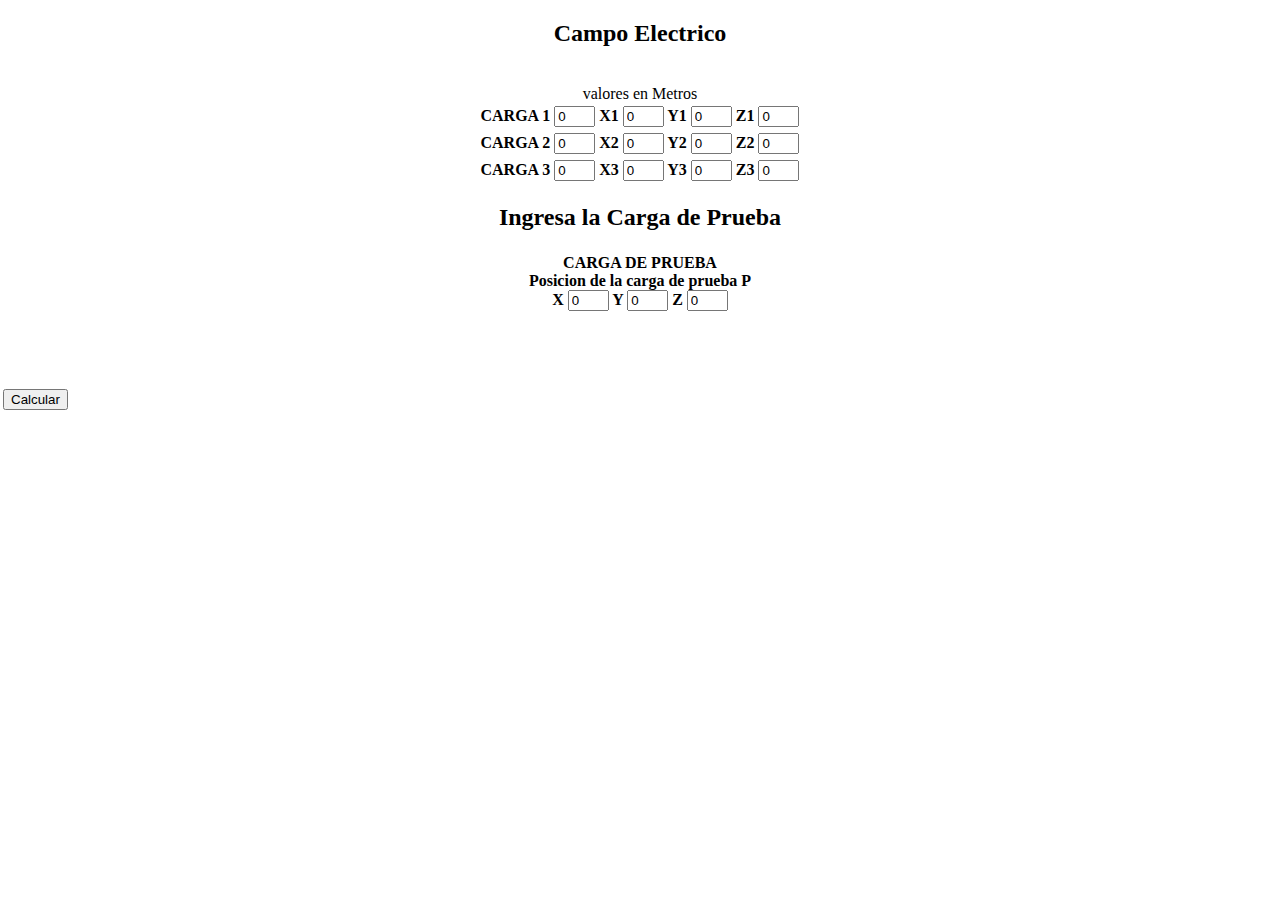
==== index.html @ ce0040bb "Se puede mejorar, Terminado..." ====
<!DOCTYPE html>
<html>
<head>
	<title>Campo Electrico.</title>
	<meta charset="utf-8" />
	<link rel="stylesheet" type="text/css" href="css/style.css" />
</head>

<body>
	<div class="center">
		<h2><b>Campo Electrico</b></h2>
		<br>
		<table class="center">
			<label for="medida">valores en Metros</label>
			<th>
				<label for="Q1">CARGA 1</label>
				<input type="text" id="Q1" size="2" min="0" max="18" value="0" />
				<label for="Q1">X1</label>
				<input type="text" id="X1" size="2" min="0" max="18" value="0" />
				<label for="Q1">Y1</label>
				<input type="text" id="Y1" size="2" min="0" max="18" value="0" />
				<label for="Q1">Z1</label>
				<input type="text" id="Z1" size="2" min="0" max="18" value="0" />
			</th>

		</table>

		<table class="center">

			<th>
				<label for="Q2">CARGA 2</label>
				<input type="text" id="Q2" size="2" min="0" max="18" value="0" />
				<label for="Q2">X2</label>
				<input type="text" id="X2" size="2" min="0" max="18" value="0" />
				<label for="Q2">Y2</label>
				<input type="text" id="Y2" size="2" min="0" max="18" value="0" />
				<label for="Q2">Z2</label>
				<input type="text" id="Z2" size="2" min="0" max="18" value="0" />
			</th>
		</table>
		<table class="center">
			<th>
				<label for="Q3">CARGA 3</label>
				<input type="text" id="Q3" size="2" min="0" max="18" value="0" />
				<label for="Q3">X3</label>
				<input type="text" id="X3" size="2" min="0" max="18" value="0" />
				<label for="Q3">Y3</label>
				<input type="text" id="Y3" size="2" min="0" max="18" value="0" />
				<label for="Q3">Z3</label>
				<input type="text" id="Z3" size="2" min="0" max="18" value="0" />
			</th>
		</table>
		<table class="center">
			<h2> Ingresa la Carga de Prueba</h2>
			<th>
				<label for="P">CARGA DE PRUEBA</label>
				<br>
				Posicion de la carga de prueba P
			</br>
				<label for="P">X</label>
				<input type="text" id="X" size="2" min="0" max="18" value="0" />
				<label for="P">Y</label>
				<input type="text" id="Y" size="2" min="0" max="18" value="0" />
				<label for="P">Z</label>
				<input type="text" id="Z" size="2" min="0" max="18" value="0" />
			</th>
		</table>
		<br>
		<table>
			<th>
				<input type="button" name="Calcular" id="Calcular" value="Calcular" onclick="capturar()">
			</th>
			<div id=Muestra1></div>
			<br>
			<div id=Muestra2></div>
			<br>
			<div id=Muestra3></div>
			<br>
			<div id=Muestra4></div>
		</table>
		<script src="js/script.js"></script>
</body>

</html>
---- css/style.css ----
body {
	text-align: center;
	margin:0 auto;
}
.left {
    float: left;
    width: 50%;
}

.right {
    float: right;
    width: 50%;
}

.boton-central {
    display: block;
    margin: 0 auto;
    width: 50%;
}

.percent {
    width: 90%;
}

.formulario {
    padding: 10px;
    background-color: #eee;
    width: 100px;
}

.panel {}

#container {}

.center {
    width: auto;
    margin: 0px auto;
}
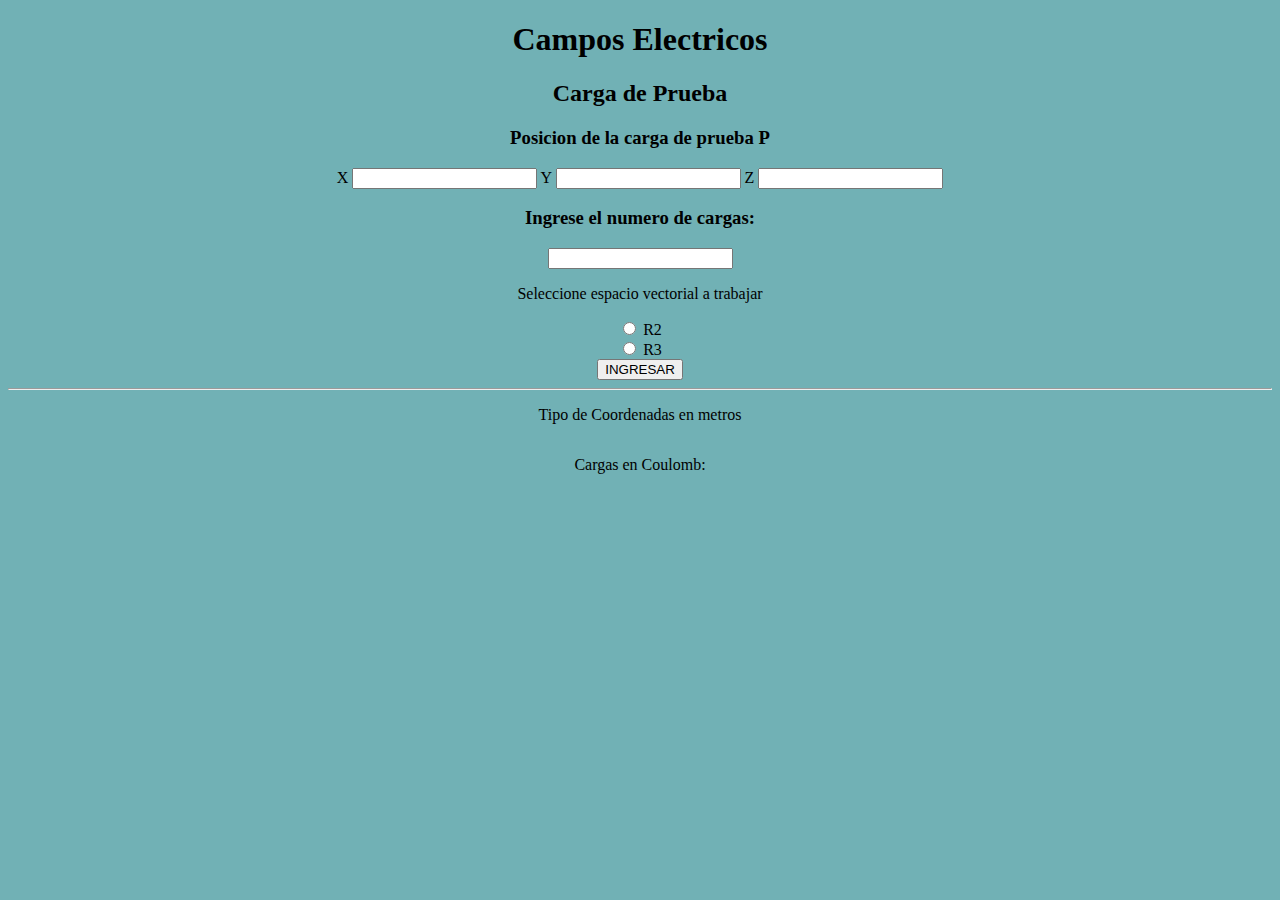
==== commit bd7b870d: "Modificca css" ====
--- a/index.html
+++ b/index.html
@@ -1,84 +1,52 @@
 <!DOCTYPE html>
-<html>
+
 <head>
-	<title>Campo Electrico.</title>
+	<title>campo Electrico</title>
 	<meta charset="utf-8" />
-	<link rel="stylesheet" type="text/css" href="css/style.css" />
-</head>
+	<link rel="stylesheet" type="text/css" href="css/style.css" /> </head>
 
 <body>
-	<div class="center">
-		<h2><b>Campo Electrico</b></h2>
-		<br>
-		<table class="center">
-			<label for="medida">valores en Metros</label>
-			<th>
-				<label for="Q1">CARGA 1</label>
-				<input type="text" id="Q1" size="2" min="0" max="18" value="0" />
-				<label for="Q1">X1</label>
-				<input type="text" id="X1" size="2" min="0" max="18" value="0" />
-				<label for="Q1">Y1</label>
-				<input type="text" id="Y1" size="2" min="0" max="18" value="0" />
-				<label for="Q1">Z1</label>
-				<input type="text" id="Z1" size="2" min="0" max="18" value="0" />
-			</th>
 
-		</table>
+	<h1>
+		<b>Campos Electricos</b>
+	</h1>
+	<h2>Carga de Prueba</h2>
+	<h3>Posicion de la carga de prueba P</h3>
+	<label for="P">X</label>
+	<input type="text" id="X" />
+	<label for="P">Y</label>
+	<input type="text" id="Y" />
+	<label for="P">Z</label>
+	<input type="text" id="Z" />
 
-		<table class="center">
 
-			<th>
-				<label for="Q2">CARGA 2</label>
-				<input type="text" id="Q2" size="2" min="0" max="18" value="0" />
-				<label for="Q2">X2</label>
-				<input type="text" id="X2" size="2" min="0" max="18" value="0" />
-				<label for="Q2">Y2</label>
-				<input type="text" id="Y2" size="2" min="0" max="18" value="0" />
-				<label for="Q2">Z2</label>
-				<input type="text" id="Z2" size="2" min="0" max="18" value="0" />
-			</th>
-		</table>
-		<table class="center">
-			<th>
-				<label for="Q3">CARGA 3</label>
-				<input type="text" id="Q3" size="2" min="0" max="18" value="0" />
-				<label for="Q3">X3</label>
-				<input type="text" id="X3" size="2" min="0" max="18" value="0" />
-				<label for="Q3">Y3</label>
-				<input type="text" id="Y3" size="2" min="0" max="18" value="0" />
-				<label for="Q3">Z3</label>
-				<input type="text" id="Z3" size="2" min="0" max="18" value="0" />
-			</th>
-		</table>
-		<table class="center">
-			<h2> Ingresa la Carga de Prueba</h2>
-			<th>
-				<label for="P">CARGA DE PRUEBA</label>
-				<br>
-				Posicion de la carga de prueba P
-			</br>
-				<label for="P">X</label>
-				<input type="text" id="X" size="2" min="0" max="18" value="0" />
-				<label for="P">Y</label>
-				<input type="text" id="Y" size="2" min="0" max="18" value="0" />
-				<label for="P">Z</label>
-				<input type="text" id="Z" size="2" min="0" max="18" value="0" />
-			</th>
-		</table>
-		<br>
-		<table>
-			<th>
-				<input type="button" name="Calcular" id="Calcular" value="Calcular" onclick="capturar()">
-			</th>
-			<div id=Muestra1></div>
-			<br>
-			<div id=Muestra2></div>
-			<br>
-			<div id=Muestra3></div>
-			<br>
-			<div id=Muestra4></div>
-		</table>
-		<script src="js/script.js"></script>
+	<h3>Ingrese el numero de cargas:</h3>
+	<input type="text" id="NumCargas" />
+	<p>Seleccione espacio vectorial a trabajar</p>
+	<input type="radio" id="R2" />
+	<label for="R2">R2</label>
+	<br>
+	<input type="radio" id="R3" R3/>
+	<label for="R3">R3</label>
+	<br>
+	<input type="button" id="coeficientes" value="INGRESAR" onclick="armarCondiciones();" />
+	<br>
+
+
+	<table id="tablaCoeficientes"></table>
+	<hr class="percent" />
+	<p>Tipo de Coordenadas en metros</p>
+	<table id="Matriz"></table>
+	</div>
+	<p>Cargas en Coulomb:</p>
+	<div align="center">
+		<table id="tablaDeCargas"></table>
+	</div>
+	<br>
+	<br>
+	<div id="soluciongen"></div>
+	</div>
+	<script src="js/script.js"></script>
 </body>
 
 </html>
--- a/css/style.css
+++ b/css/style.css
@@ -1,38 +1,4 @@
 body {
 	text-align: center;
-	margin:0 auto;
+	background-color:  rgb(113, 177, 181);
 }
-.left {
-    float: left;
-    width: 50%;
-}
-
-.right {
-    float: right;
-    width: 50%;
-}
-
-.boton-central {
-    display: block;
-    margin: 0 auto;
-    width: 50%;
-}
-
-.percent {
-    width: 90%;
-}
-
-.formulario {
-    padding: 10px;
-    background-color: #eee;
-    width: 100px;
-}
-
-.panel {}
-
-#container {}
-
-.center {
-    width: auto;
-    margin: 0px auto;
-}
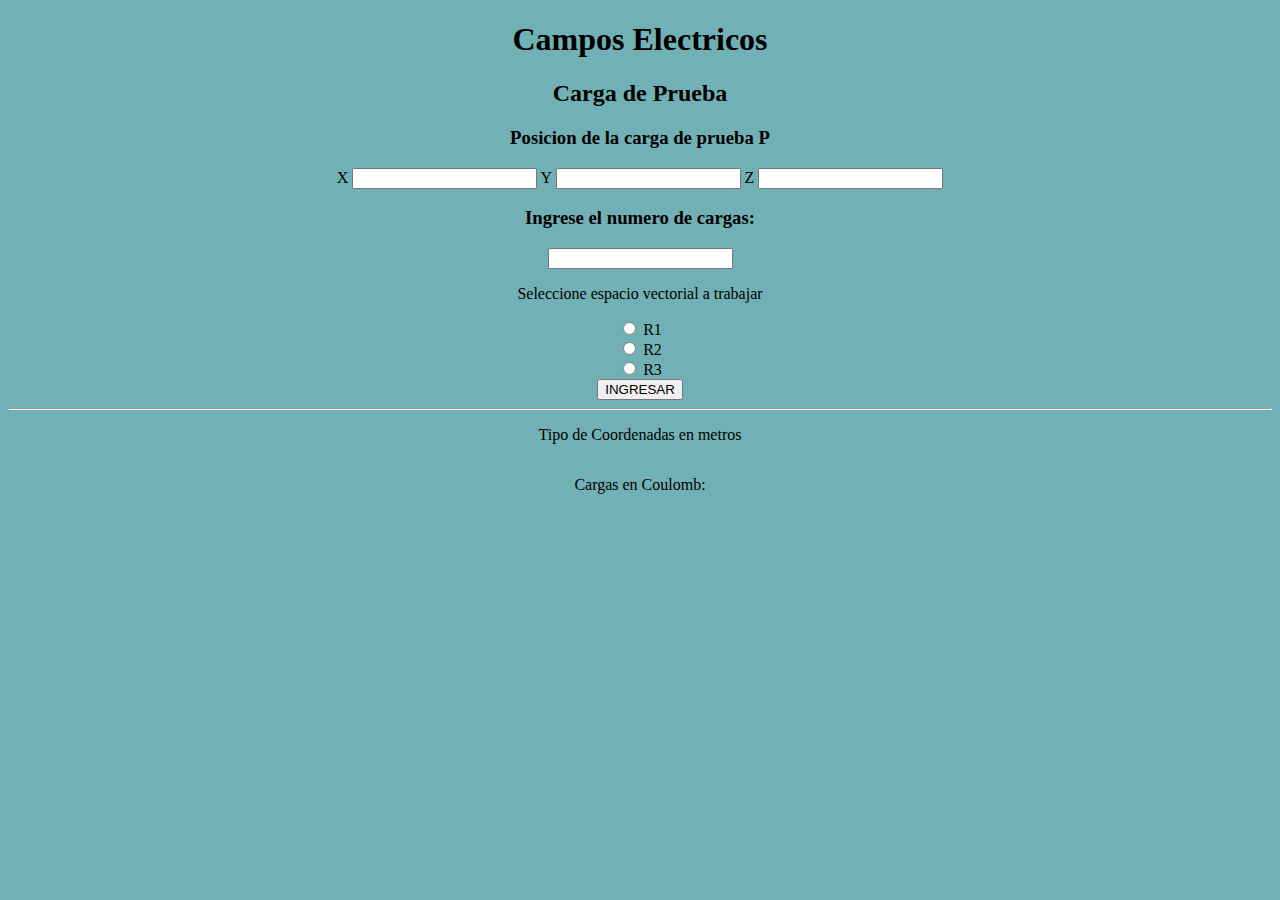
==== commit cba9d949: "Modificca css" ====
--- a/index.html
+++ b/index.html
@@ -23,10 +23,15 @@
 	<h3>Ingrese el numero de cargas:</h3>
 	<input type="text" id="NumCargas" />
 	<p>Seleccione espacio vectorial a trabajar</p>
-	<input type="radio" id="R2" />
+
+	<!-- name el mismo nombre me permite agrupar radioButtons -->
+	<input type="radio" name="rg" id="R1" />
+	<label for="R2">R1</label>
+	<br>
+	<input type="radio" name="rg" id="R2" />
 	<label for="R2">R2</label>
 	<br>
-	<input type="radio" id="R3" R3/>
+	<input type="radio" name="rg" id="R3" R3/>
 	<label for="R3">R3</label>
 	<br>
 	<input type="button" id="coeficientes" value="INGRESAR" onclick="armarCondiciones();" />
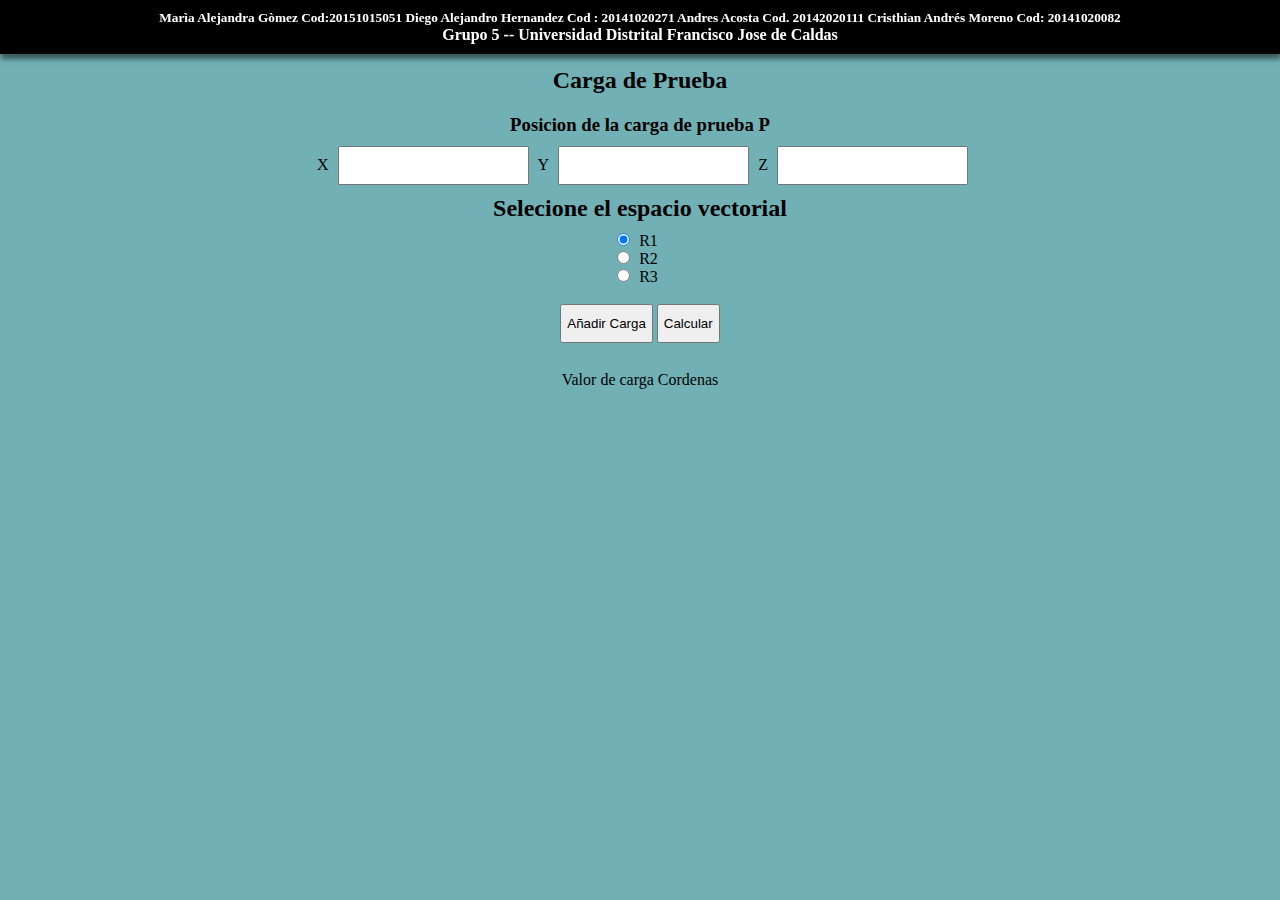
==== commit 75be7da1: "Combinando avance (#2)" ====
--- a/index.html
+++ b/index.html
@@ -6,52 +6,60 @@
 	<link rel="stylesheet" type="text/css" href="css/style.css" /> </head>
 
 <body>
+	<header>
+		<h5>
+			Marìa Alejandra Gòmez Cod:20151015051 Diego Alejandro Hernandez Cod : 20141020271 Andres Acosta Cod. 20142020111 Cristhian Andrés Moreno Cod: 20141020082
+		</h5>
+		<h4>Grupo 5 -- Universidad Distrital Francisco Jose de Caldas</h4>
 
+	</header>
 	<h1>
 		<b>Campos Electricos</b>
 	</h1>
 	<h2>Carga de Prueba</h2>
 	<h3>Posicion de la carga de prueba P</h3>
 	<label for="P">X</label>
-	<input type="text" id="X" />
+	<input type="number" id="X" />
 	<label for="P">Y</label>
-	<input type="text" id="Y" />
+	<input type="number" id="Y" />
 	<label for="P">Z</label>
-	<input type="text" id="Z" />
+	<input type="number" id="Z" />
 
-
-	<h3>Ingrese el numero de cargas:</h3>
-	<input type="text" id="NumCargas" />
-	<p>Seleccione espacio vectorial a trabajar</p>
-
-	<!-- name el mismo nombre me permite agrupar radioButtons -->
-	<input type="radio" name="rg" id="R1" />
-	<label for="R2">R1</label>
-	<br>
-	<input type="radio" name="rg" id="R2" />
-	<label for="R2">R2</label>
-	<br>
-	<input type="radio" name="rg" id="R3" R3/>
-	<label for="R3">R3</label>
-	<br>
-	<input type="button" id="coeficientes" value="INGRESAR" onclick="armarCondiciones();" />
 	<br>
 
+	<h2>Selecione el espacio vectorial</h2>
+	<!-- name el mismo nombre me permite agrupar radioButtons -->
+	<input type="radio" name="rg" id="R1" onclick="Rs();" checked/>
+	<label for="R2">R1</label>
 
-	<table id="tablaCoeficientes"></table>
-	<hr class="percent" />
-	<p>Tipo de Coordenadas en metros</p>
-	<table id="Matriz"></table>
+	<br>
+
+	<input type="radio" name="rg" id="R2" onclick="Rs();" />
+	<label for="R2">R2</label>
+
+	<br>
+
+	<input type="radio" name="rg" id="R3" onclick="Rs();" />
+	<label for="R3">R3</label>
+
+	<br>
+
+	<br>
+	<input type="button" id="AddElement" value="Añadir Carga" onclick="aniadirCarga();">
+	<input type="button" id="Calcular" value="Calcular" onclick="calcularCampo();">
+
+	<br>
+
+	<script src="js/script.js"></script>
+	<br>
+
+	<div id="solucion">
+		<label>Valor de carga </lablel>
+			<label>Cordenas</label>
 	</div>
-	<p>Cargas en Coulomb:</p>
-	<div align="center">
-		<table id="tablaDeCargas"></table>
-	</div>
+
 	<br>
-	<br>
-	<div id="soluciongen"></div>
-	</div>
-	<script src="js/script.js"></script>
+
 </body>
 
 </html>
--- a/css/style.css
+++ b/css/style.css
@@ -1,4 +1,27 @@
+* {
+    margin: 0px;
+}
+
 body {
-	text-align: center;
-	background-color:  rgb(113, 177, 181);
+    text-align: center;
+    background-color: #71b1b5;
 }
+
+header {
+    padding: 15px;
+    background-color: #000000;
+    border: 0px;
+    color: #ffffff;
+    margin: 0px;
+    box-shadow: 1px 5px 5px rgba(0, 0, 0, 0.5);
+    margin-bottom: 10ex;
+    position: fixed;
+    top: 0;
+    left: 0;
+    right: 0;
+    z-index: 100;
+}
+
+body>* {
+    padding: 10px 5px;
+}
